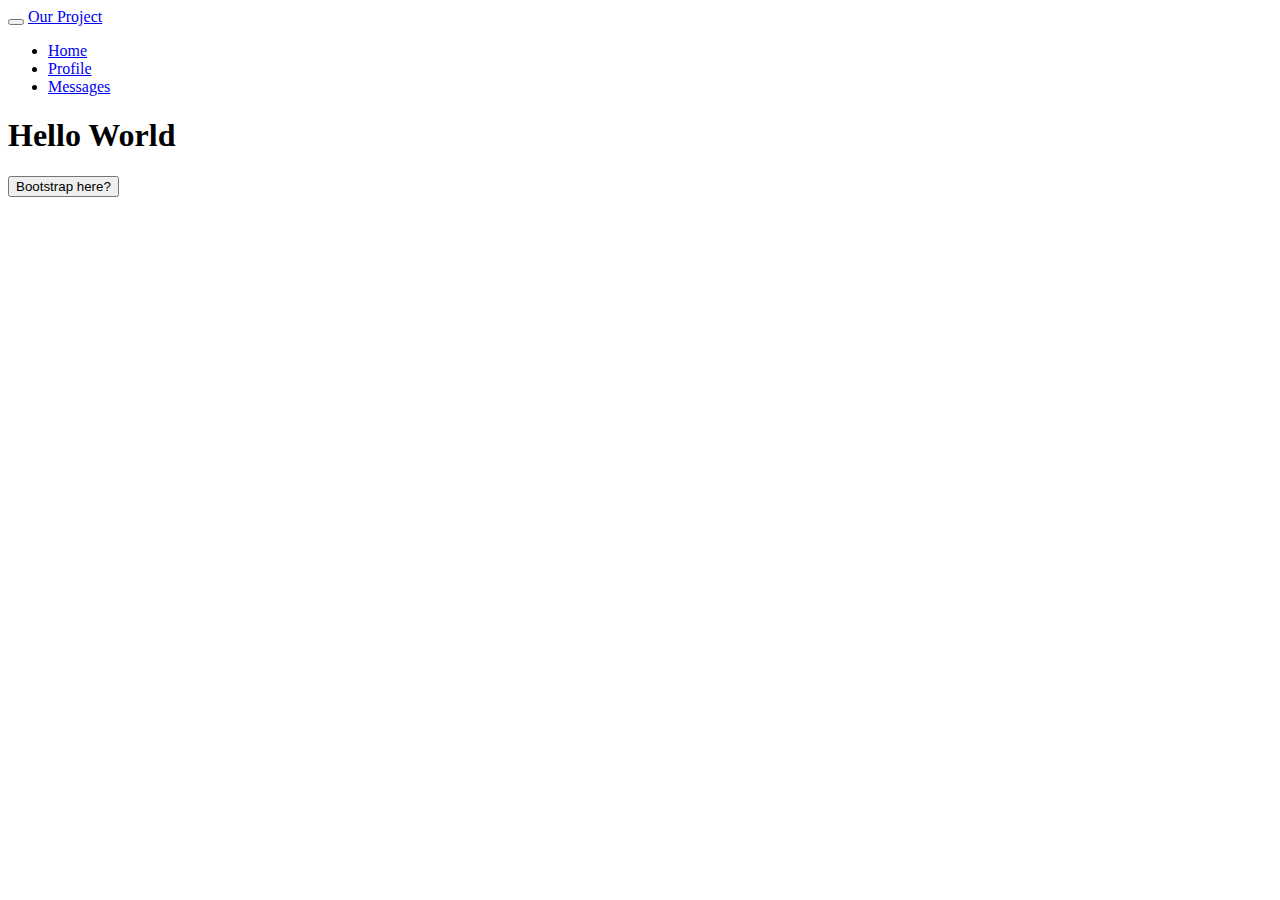
==== views/index.html @ 15253335 "mobile scalling navbar baby" ====
<html>

<head>
	<meta name="viewport" content="width=device-width, initial-scale=1.0">
    <link href="../resources/library/css/bootstrap.min.css" rel="stylesheet" media="screen">
</head>

<body>
	<div class="navbar navbar-inverse navbar-static-top">
  		<div class="container">
  			<div class="navbar-header">
  				<button type="button" class="navbar-toggle"
  					data-toggle="collapse" data-target=".navbar-collapse">
  					<span class="icon-bar"></span>
  					<span class="icon-bar"></span>
  					<span class="icon-bar"></span>
  				</button>
  				<a class="navbar-brand" href="#">Our Project</a>
  			</div>
  			<div class="navbar-collapse collapse">
  				<ul class="nav navbar-nav ">
  					<li class="active"><a href="#">Home</a></li>
  					<li><a href="#">Profile</a></li>
  					<li><a href="#">Messages</a></li>
				</ul>
			</div>
		</div>
	</div>
	
	<div class="container">
		<h1> Hello World </h1>
		<button class="btn btn-primary"> Bootstrap here? </button>
	</div>
	
	
	<script src="../resources/library/js/jquery.js"></script>
    <script src="../resources/library/js/bootstrap.min.js"></script>
</body>

</html>
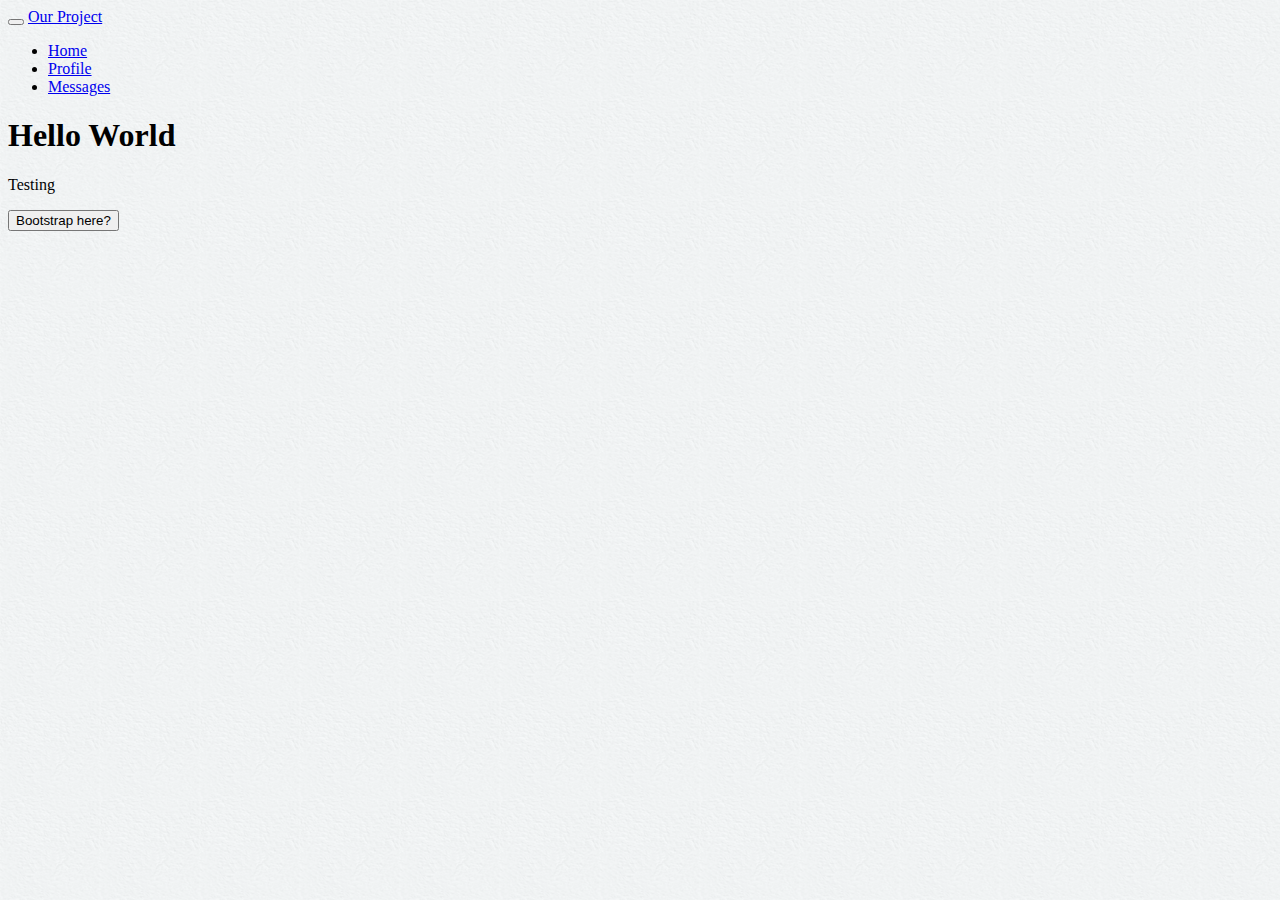
==== commit aad4d129: "Added some more css and a background image" ====
--- a/views/index.html
+++ b/views/index.html
@@ -3,6 +3,7 @@
 <head>
 	<meta name="viewport" content="width=device-width, initial-scale=1.0">
     <link href="../resources/library/css/bootstrap.min.css" rel="stylesheet" media="screen">
+	<link href="../resources/library/css/styles.css" rel="stylesheet">
 </head>
 
 <body>
@@ -29,6 +30,7 @@
 	
 	<div class="container">
 		<h1> Hello World </h1>
+		<p> Testing</p>
 		<button class="btn btn-primary"> Bootstrap here? </button>
 	</div>
 	
--- a/resources/library/css/styles.css
+++ b/resources/library/css/styles.css
@@ -0,0 +1,3 @@
+body{
+	background-image:url('../img/handmadepaper.png');
+}
